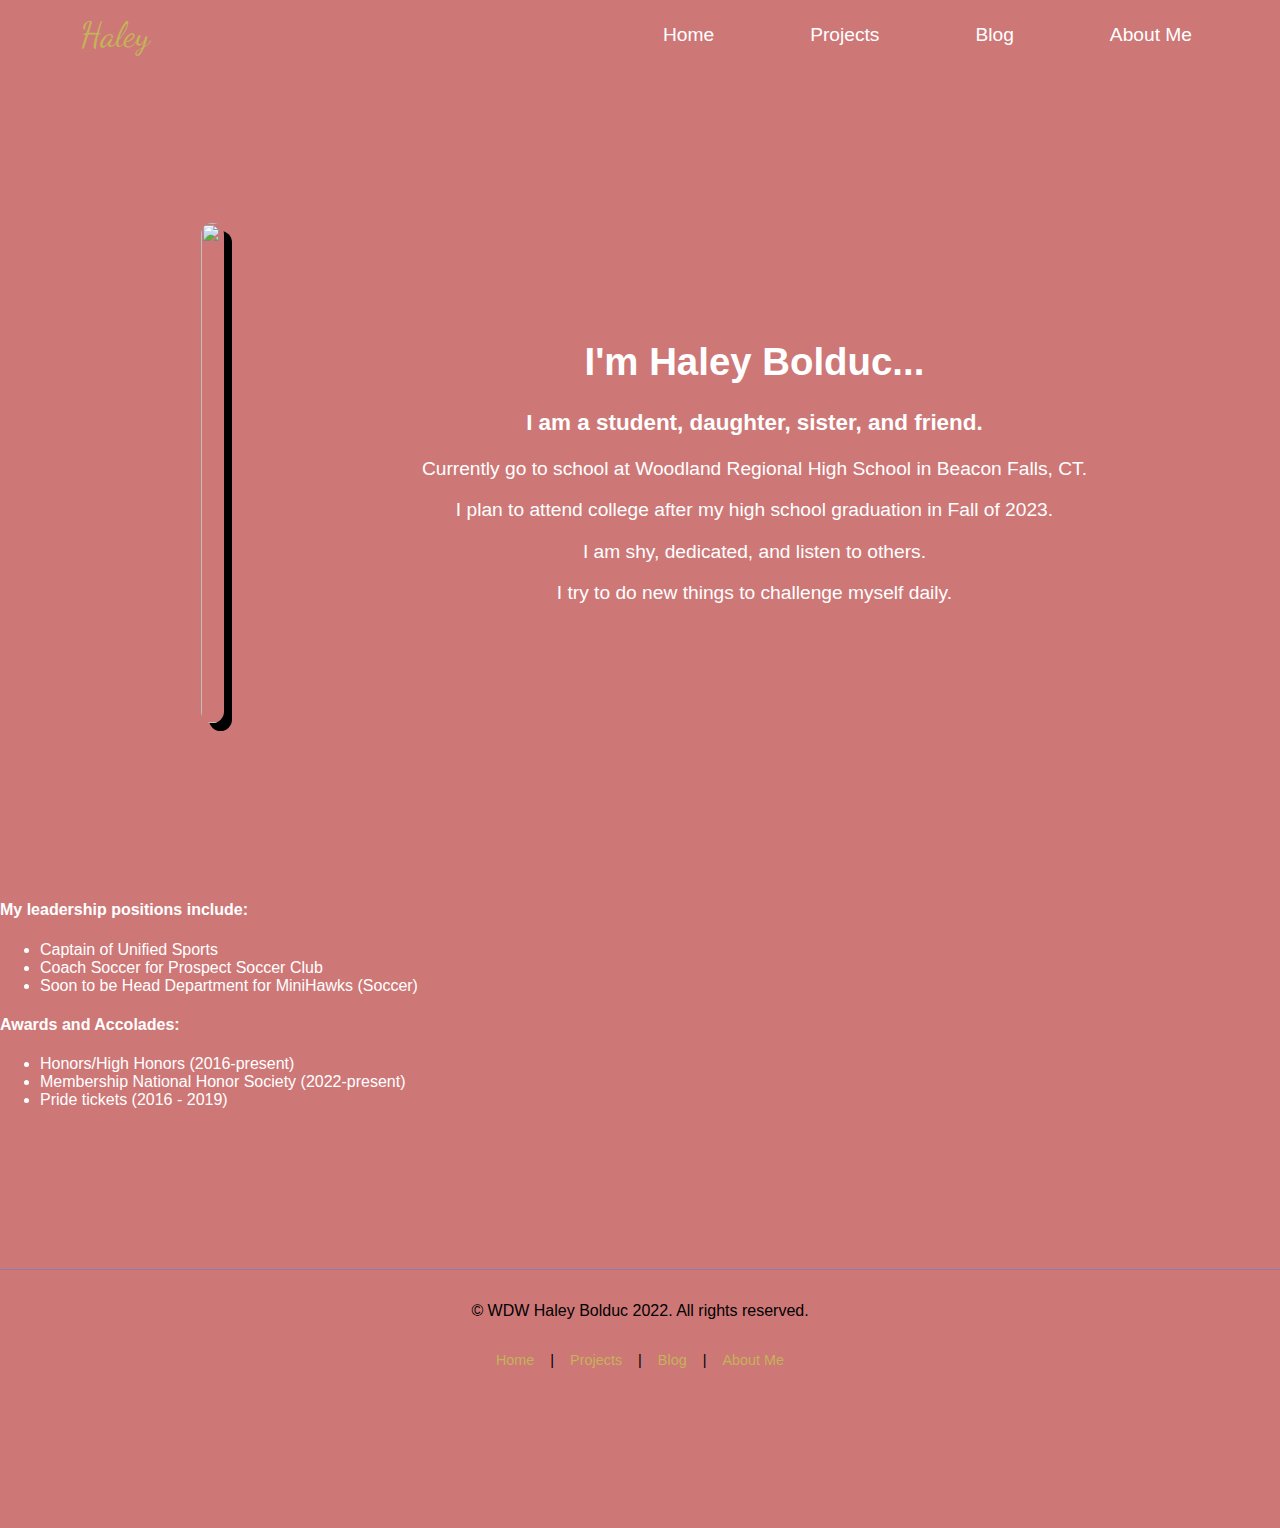
==== aboutMe.html @ 24774ef7 "almost done" ====
<!DOCTYPE html>
<html lang="en">
<head>
    <meta charset="UTF-8">
    <meta name="viewport" content="width=device-width, initial-scale=1.0">
    <meta http-equiv="X-UA-Compatible" content="ie=edge">
    <link rel="stylesheet" href="style.css" type="text/css" />
    <link rel="stylesheet" href="nav.css" type="text/css" />
    <title>About Me</title>
</head>
<body>

    <!-- Navigation Menu -->
    <nav class="navbar">
        <!-- logo -->
        <div class="logo">Haley</div>
        <!-- hamburger toggle -->
        <a href="#" class="toggle-button">
            <span class="bar"></span>
            <span class="bar"></span>
            <span class="bar"></span>
        </a>
        <!-- page navigation links -->
        <div class="navbar-links">
            <ul>
                <li><a href="index.html">Home</a></li>
                <li><a href="projects.html">Projects</a></li>
                <li><a href="blog.html">Blog</a></li>
                <li><a href="aboutMe.html">About Me</a></li>
            </ul> <!-- close ul list -->
        </div> <!-- close navbar links class -->
    </nav> <!-- close navbar class -->


    <section class="bio">
        <div class="bioImage">
            <img src="assets/Student portfolio"></img>
        </div> <!-- close bioImage class -->
        <div class="bioText">
            <h1>I'm Haley Bolduc...</h1>
            <h3>I am a student, daughter, sister, and friend.</h3>
            <p>Currently go to school at Woodland Regional High School in Beacon Falls, CT.</p>
            <p>I plan to attend college after my high school graduation in Fall of 2023.</p>
            <p> I am shy, dedicated, and listen to others.</p>
            <article>
                I try to do new things to challenge myself daily.
            </article>
        </div>
    </section> <!-- close bio class -->

<section class="bragging">
    <div class="bragText">
            <h4>My leadership positions include:</h4>
            <ul>
              <li>Captain of Unified Sports</li>
              <li>Coach Soccer for Prospect Soccer Club</li>
              <li>Soon to be Head Department for MiniHawks (Soccer)</li>
            </ul>
            <h4>Awards and Accolades:</h4>
            <ul>
                <li>Honors/High Honors (2016-present)</li>
                <li>Membership National Honor Society (2022-present)</li>
                <li>Pride tickets (2016 - 2019)</li>
            </ul>
        <!-- close bragText class -->
    </div>
</section>

    <footer>
        <p class="copyright">&copy; WDW Haley Bolduc 2022. All rights reserved.</p>
        <ul class="bottomNav">
            <li><a href="index.html">Home</a></li>
            <li class="divider">|</li>
            <li><a href="projects.html">Projects</a></li>
            <li class="divider">|</li>
            <li><a href="blog.html">Blog</a></li>
            <li class="divider">|</li>
            <li><a href="aboutMe.html">About Me</a></li>
        </ul>
    </footer>

    <script type="text/javascript" src="script.js"></script>
</body>

</html>
---- style.css ----
/*
Color Palette
background color: #FF9F9F
primary: #E97777
secondary: #9ED5C5
tertiary: #B1B2FF
accent: #FFABE1
vegasGold: #c5b358  #15133C
white: #fff
black: #000  
*/

html {
    /* If we add any pading or border onto an element it does not affect the width of the element */
    box-sizing: border-box;
}

body {
    margin: 0;
    padding: 0;
    font-family: 'Inter', sans-serif;
    font-weight: 300;
    background-color: #CE7777;
    color: #fff;
}

.hero {
    display: flex;
    flex-direction: column;
    justify-content: space-evenly;
    align-items: center;
}

.heroImage {
    padding: 2rem;
}

.heroImage img {
    border-radius: 6rem;
    box-shadow: 10px 10px #000;
    width: 125%;
    height: auto;
}

.heroText {
    font-size: 0.8rem;
    padding-bottom: 2rem;
    text-align: center;
    letter-spacing: 5px;
}

.heroName {
    color: #c5b358;
    font-size: 2.5rem;
    text-transform: uppercase;
}

.heroTextTop {
    padding: 1rem;
}

.heroTextBottom {
    padding: 1rem;
}

.heroButton {
    padding: 1rem;
}

.button {
    background-color: #fff;
    padding: 1rem;
    border: 1px solid #FFABE1;
    border-radius: 25px;
    font-size: 0.9rem;
    font-weight: 700;
    color: #FF9F9F;
    text-decoration: none;
    box-shadow: 8px 8px 4px #000;
}

.button:hover {
    background-color: #FF9F9F;
    color: #c5b358;
    transform: scale(1.5);
    /* (150% zoom - Note: if the zoom is too large, it will go outside of the viewport) */
}

.projectsHeader {
    margin: 1.5rem 3rem;
    text-align: center;
    padding: 0.5rem;
    letter-spacing: 4px;
}


.projectCard {
    background-color: #fff;
    color: #200439;
    margin: 4rem 3rem;
    padding: 0.5rem 2rem;
    text-align: center;
    border: 1px solid #000;
    border-radius: 1rem;
    box-shadow: 10px 10px 5px #000;
}

.projectCard img {
    width: 100%;
    height: auto;
    border-radius: 3rem;
    margin: 1rem 0;
}

.projectCard h2 {
    margin: 0.5rem 1rem 1.5rem 1rem;
    font-weight: 600;
}

.projectCard p {
    font-size: 1rem;
    font-weight: 400;
}

.projectIcons {
    display: flex;
    justify-content: space-evenly;
    font-size: 1.2rem;
    margin-top: 2rem;
}

.projectIcons p {
    margin: 0 0 1rem 0;
    font-size: 0.8rem;
}

.fa-github {
    font-size: 2.2rem;
    padding: 1.5rem;
}

.fa-file {
    font-size: 2.2rem;
    padding: 1.5rem;
}

footer {
    text-align: center;
    color: #000;
    margin: 10rem 0;
    border-top: 1px solid #9277AC;
}

.copyright {
    margin: 1rem;
    padding: 1rem;
    font-size: 1rem;
    color: #000;
    display: block;
}

.filler {
    display: flex;
    flex-direction: column;
    justify-content: center;
    align-items: center;
    margin: 0;
    height: 80vh;
}

.bio {
    display: flex;
    flex-direction: row;
    justify-content: space-evenly;
    align-items: center;
    height: 90vh;
}

.bioImage {
    padding: .5rem;
}

.bioImage img {
    border-radius: 3rem;
    box-shadow: 8px 8px #000;
    width: 115%;
    height: 500px;
}

.bioText {
    font-size: 1.2rem;
    padding-bottom: 2rem;
    text-align: center;
}

.bioName {
    color: #fff;
    font-size: 2.5rem;
}

@media (min-width: 800px) {
    .hero {
        flex-direction: row;
        justify-content: space-evenly;
        align-items: center;
        height: 90vh;
    }

    .heroText {
        font-size: 1rem;
    }

    .heroName {
        font-size: 3.5rem;
    }

    .button {
        font-size: 1.1rem;
    }

    .projectGallery {
        display: flex;
        flex-direction: row;
        justify-content: center;
        flex-wrap: wrap;
    }

    .projectCard {
        max-width: 20%;
    }


.bio {
    display: flex;
    flex-direction: row;
    justify-content: space-evenly;
    align-items: center;
    height: 90vh;
}

.hhlCard {
        max-width: 20%;
    }

}
---- nav.css ----
/*
Color Palette
background color: #200439
primary: #512C73
secondary: #361356
tertiary: #6F4D8F
accent: #9277AC
vegasGold: #c5b358
white: #fff
black: #000  
*/

@import url('https://fonts.googleapis.com/css2?family=Dancing+Script:wght@400;700&display=swap');
@import url('https://fonts.googleapis.com/css2?family=Dancing+Script:wght@400;700&family=Open+Sans:wght@300;400;600;700&display=swap');

.navbar    {
    display: flex;
    justify-content: space-between;
    align-items: center;
    padding: 0 2.5rem;
}

.logo {
    font-size:2.2rem;
    margin: 0.75rem 2.5rem;
    color: #c5b358;
    font-family: 'Dancing Script', cursive;
}

.navbar-links ul{
    margin: 0;
    padding: 0;
    display: flex;
}

.navbar-links li{
    list-style: none;
    padding: 1rem;
    font-size: 1.2rem;
}

.navbar-links li a{
    text-decoration: none;
    color: #fff;
    padding: 0.5rem 2rem;
    display: block;
}

.navbar-links li:hover{
    background-color:#361356;
}

.toggle-button {
    position: absolute;
    top: 1.5rem;
    right: 1.5rem;
    display: none;
    flex-direction: column;
    justify-content: space-between;
    width: 30px;
    height: 20px;
}

.toggle-button .bar {
    height: 3px;
    width: 100%;
    background-color: #fff;
    border-radius: 10px;
}

.bottomNav {
    margin: 0;
    padding: 0;
    display: flex;
    justify-content: center;
    align-items: center;
}

.bottomNav li {
    list-style: none;
    font-size: 0.9rem;
    padding: 0 0.5rem;
}
.bottomNav li a{ 
    text-decoration: none;
    color: #c5b358;
    display: block;
}



@media (max-width: 800px) {
    .toggle-button {
        display: flex;
    }
    
    .navbar-links {
        display: none;
        width: 100%;
    }
    
    .navbar {
        flex-direction: column;
        align-items: flex-start;
    }
    
    .navbar-links ul {
        width: 100%;
        flex-direction: column;
    }
    
    .navbar-links li {
        text-align: center;
    }
    
    .navbar-links.active {
        display: flex;
    }
}
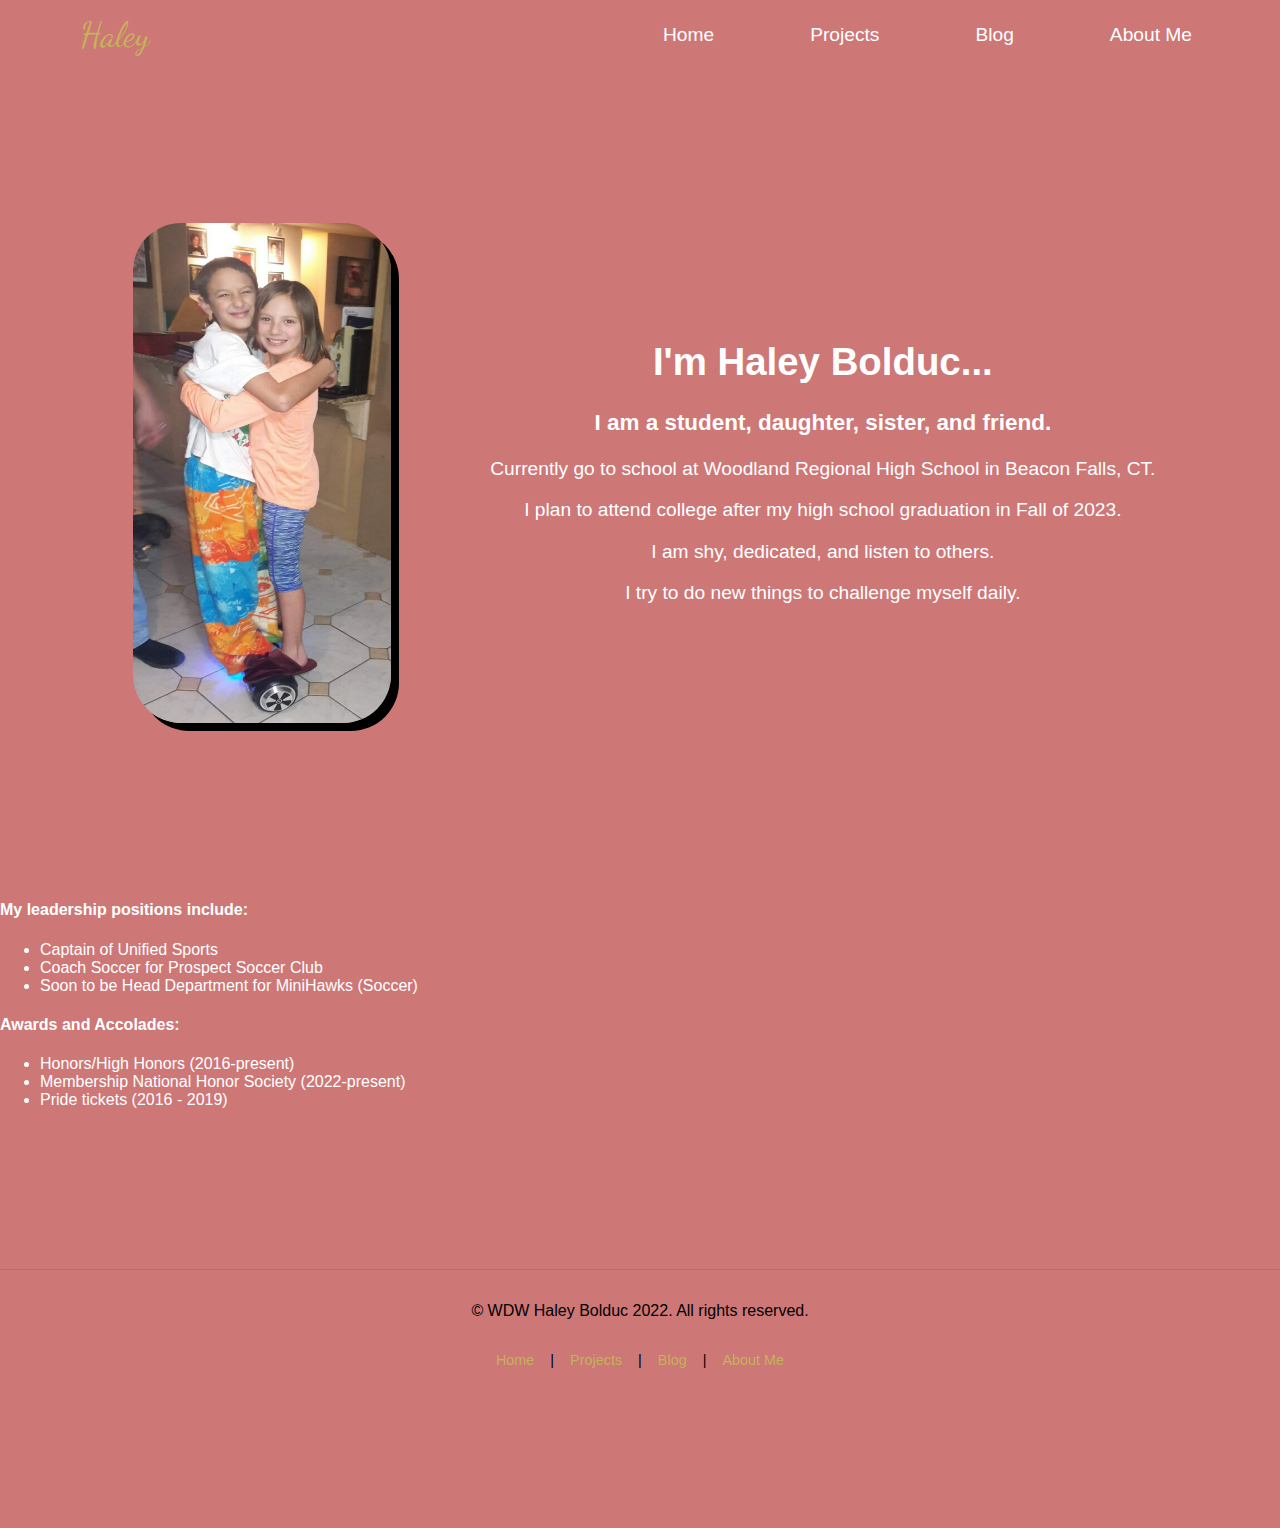
==== commit 4a0fe636: "almost done" ====
--- a/aboutMe.html
+++ b/aboutMe.html
@@ -34,7 +34,7 @@
 
     <section class="bio">
         <div class="bioImage">
-            <img src="assets/Student portfolio"></img>
+            <img src="assets/imagejpeg_0.JPG"></img>
         </div> <!-- close bioImage class -->
         <div class="bioText">
             <h1>I'm Haley Bolduc...</h1>
--- a/style.css
+++ b/style.css
@@ -39,7 +39,7 @@
     border-radius: 6rem;
     box-shadow: 10px 10px #000;
     width: 125%;
-    height: auto;
+    height: 500px;
 }
 
 .heroText {
